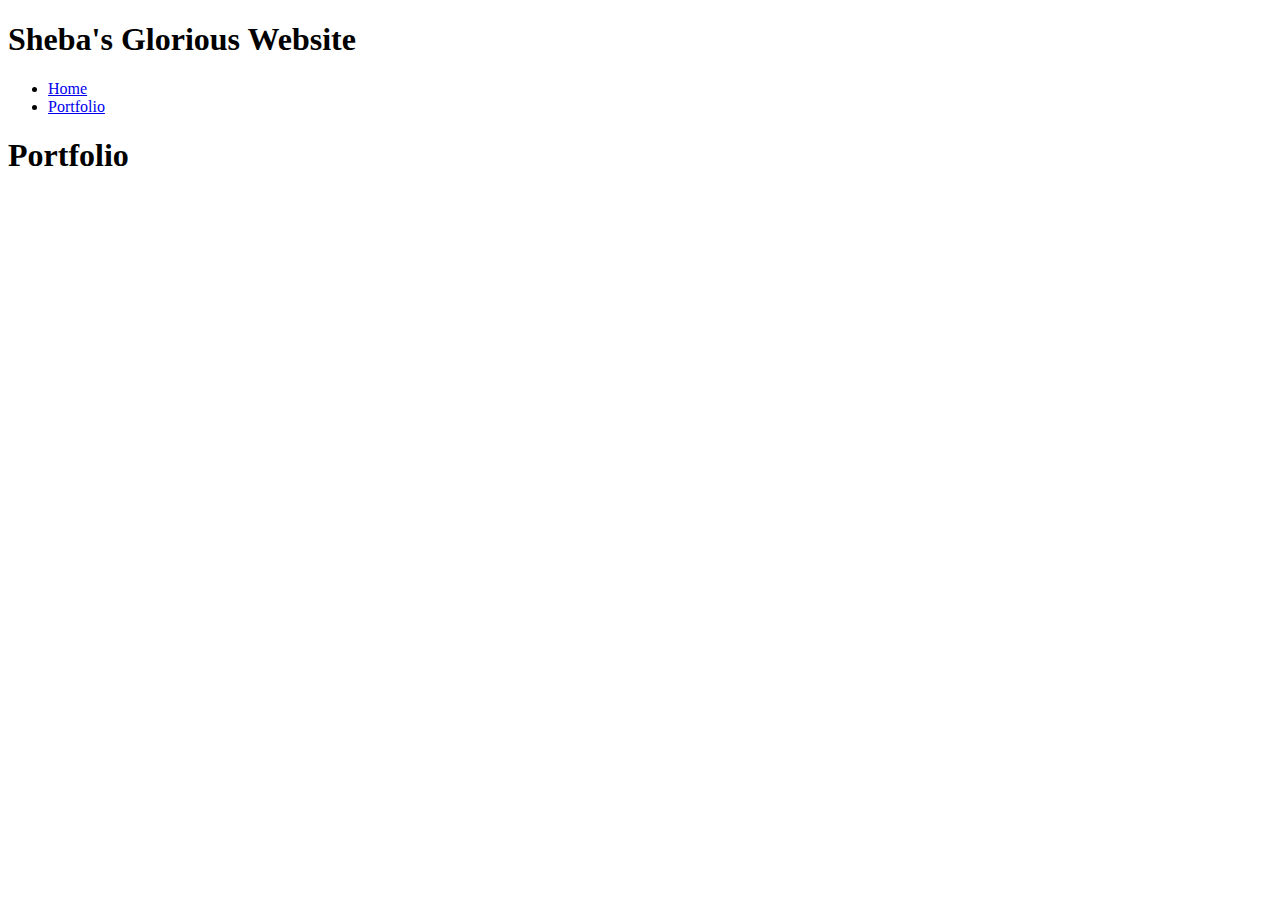
==== portfolio.html @ 7a58e1fb "add portfolio.html file" ====
<!DOCTYPE HTML>
<html>
    <head>
        <title>Cloned</title>
    </head>

    <body>
      <div id="all-contents">
        <nav>
            <h1>Sheba's Glorious Website</h1>
            <ul id="nav-ul">
                <li class="nav-li">
                    <a class="nav-a" href="index.html">Home</a>
                </li>
                <li class="nav-li">
                    <a class="nav-a" href="portfolio.html">Portfolio</a>
                </li>
            </ul>
        </nav>
        <main>
           <div class="content">
                <h1>Portfolio</h1>
                <ul id="portfolio">

                </ul>
           </div>     
        </main>
    </div>
      </div>
    </body>
</html>
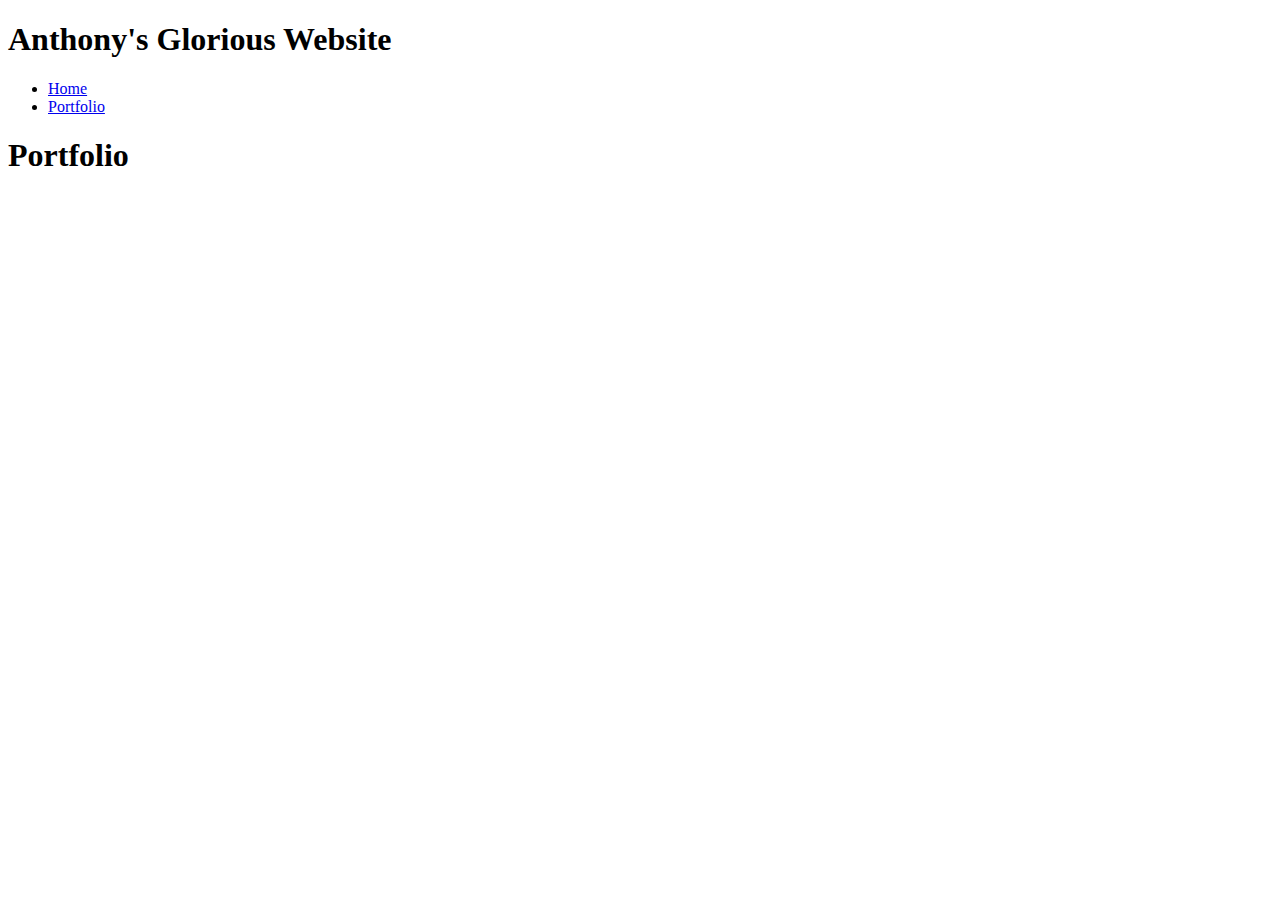
==== commit bfbfacea: "add portfolio.html file" ====
--- a/portfolio.html
+++ b/portfolio.html
@@ -7,7 +7,7 @@
     <body>
       <div id="all-contents">
         <nav>
-            <h1>Sheba's Glorious Website</h1>
+            <h1>Anthony's Glorious Website</h1>
             <ul id="nav-ul">
                 <li class="nav-li">
                     <a class="nav-a" href="index.html">Home</a>
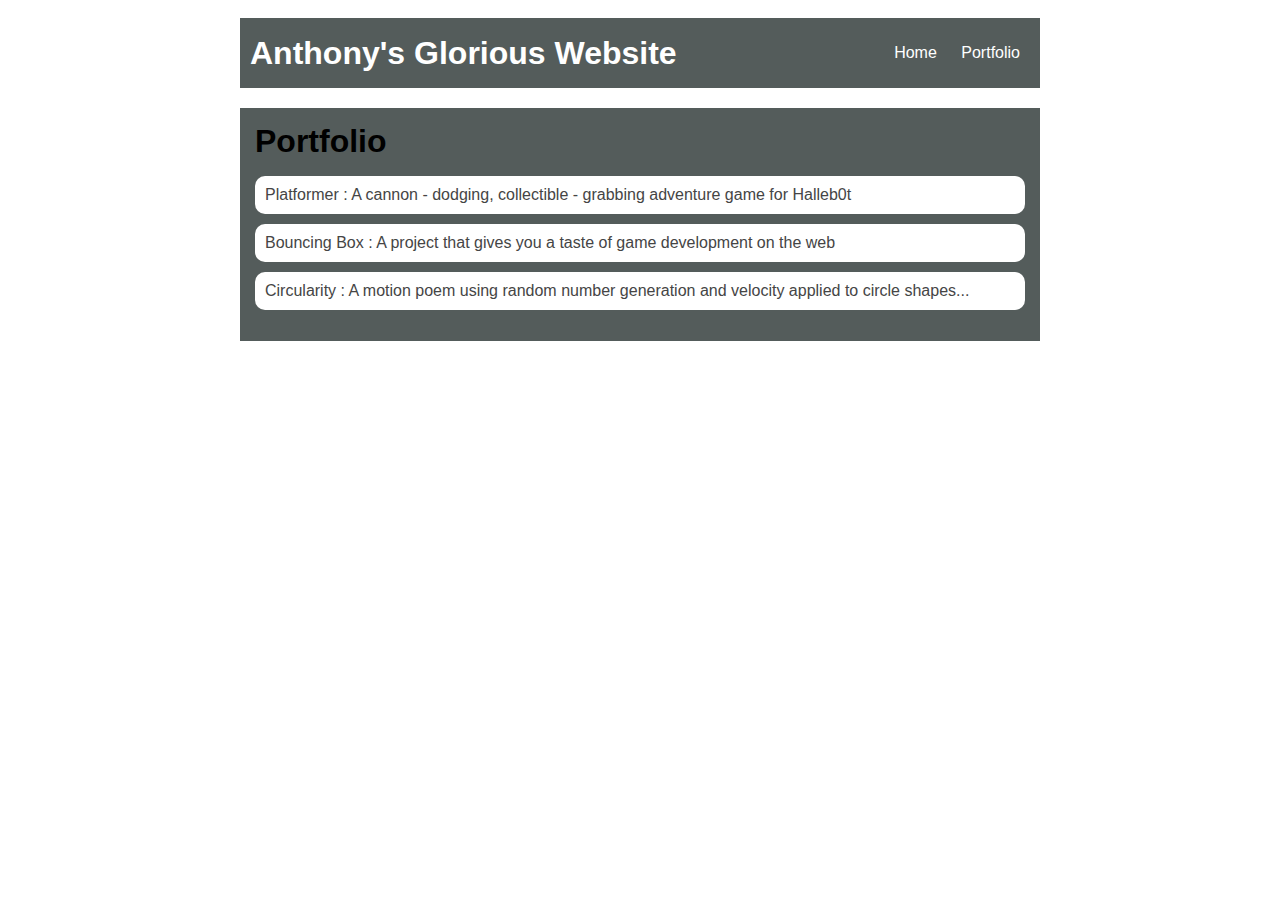
==== commit db14337f: "add portfolio.html file" ====
--- a/portfolio.html
+++ b/portfolio.html
@@ -2,6 +2,7 @@
 <html>
     <head>
         <title>Cloned</title>
+        <link rel="stylesheet" href="style.css">
     </head>
 
     <body>
@@ -14,18 +15,21 @@
                 </li>
                 <li class="nav-li">
                     <a class="nav-a" href="portfolio.html">Portfolio</a>
-                </li>
+                </li> 
             </ul>
         </nav>
         <main>
            <div class="content">
                 <h1>Portfolio</h1>
                 <ul id="portfolio">
-
+                    <li><a href="projects/platformer/">Platformer : A cannon - dodging, collectible - grabbing adventure game for Halleb0t</a></li>
+    <li><a href="projects/bouncing-box/">Bouncing Box : A project that gives you a taste of game development on the web </a></li>
+    <li><a href="projects/circularity/">Circularity : A motion poem using random number generation and velocity applied to circle shapes...</a></li>
                 </ul>
            </div>     
         </main>
     </div>
       </div>
     </body>
-</html>+</html>
+
--- a/style.css
+++ b/style.css
@@ -0,0 +1,115 @@
+body {
+    background: rgb(89, 87, 87,);
+    color: rgb(210, 25, 25);
+    padding: 10px;
+    font-family: arial;
+}
+#all-contents {
+  max-width: 800px;
+    margin: auto;
+}
+
+/* navigation menu */
+nav {
+    background: rgb(84, 92, 91);
+   margin: 0 auto;
+   margin-bottom: 20px;
+    display: flex;
+    padding: 10px;
+}
+h1 {
+    display: flex;
+    align-items: center;
+    color: white;
+    flex: 1;
+    margin: 0;
+}
+#nav-ul {
+    list-style-image: none;
+}
+.nav-li {
+    display: inline-block;
+    padding: 0 10px;
+}
+a {
+    text-decoration: none;
+    color: #fff;
+}
+
+/* main container area beneath menu */
+main {
+    background: rgb(84, 92, 91);
+    display: flex;
+}
+.sidebar {
+    margin-right: 25px;
+    padding: 10px;
+}
+.sidebar-img {
+    width: 200px;
+}
+.content {
+    flex: 1;
+    padding: 15px;
+}
+
+/* portfolio styles */
+#interests {
+    border: 4px Black;
+    padding: 8px;
+}
+h2, h3 {
+    margin: 0px;
+}
+
+  /* portfolio styles */
+  .content h1 {
+    color: black;
+}
+
+#portfolio {
+    list-style-type: none;
+    padding-left: 0;
+}
+
+#portfolio li {
+    background: #fff;
+    padding: 10px;
+    border-radius: 10px;
+    margin-bottom: 10px;
+}
+
+#portfolio li:hover {
+    background: #eee;
+}
+
+#portfolio a {
+    text-decoration: none;
+    color: #454545;
+}
+
+/* portfolio styles */
+.content h1 {
+    color: black;
+}
+
+#portfolio {
+    list-style-type: none;
+    padding-left: 0;
+}
+
+#portfolio li {
+    background: #fff;
+    padding: 10px;
+    border-radius: 10px;
+    margin-bottom: 10px;
+}
+
+#portfolio li:hover {
+    background: #eee;
+}
+
+#portfolio a {
+    text-decoration: none;
+    color: #454545;
+}